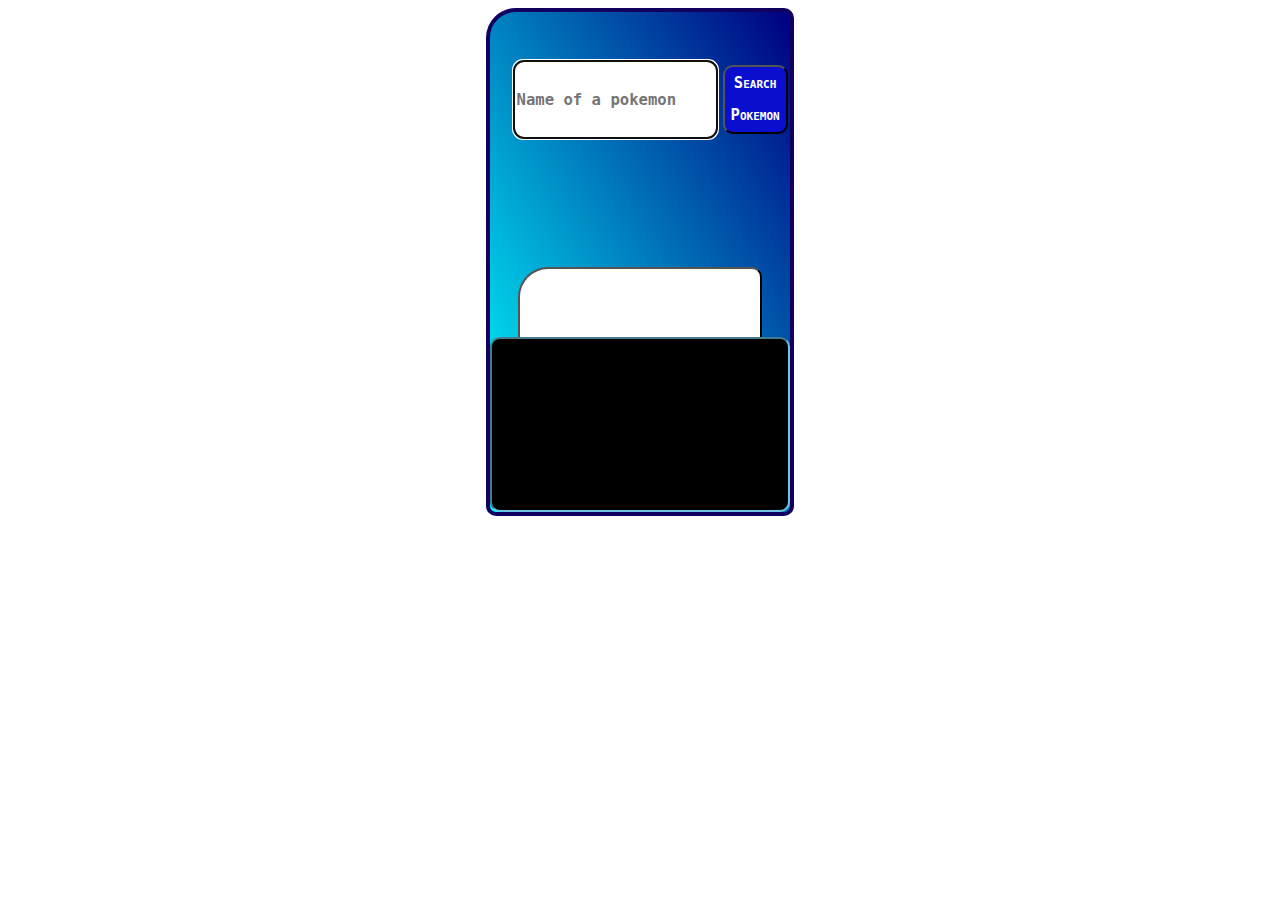
==== pokemon.html @ 28681f76 "Add files via upload" ====
<!-- 

    HTML 4pts
    1. Add a link to a stylesheet.
    2. Add a link to a script file.
    3. Think of a structure to showcase the moves of the pokemon.
    4. Build a pokedex out of html elements.

    JS 6pts
    1. Add to the JS the way to retrieve the first 4 moves from a pokemon and append them to the html content. worths 4pts
    2. Add a way to Capitalize the name of the Pokemon. worths 2pts.

    CSS 10pts
    1. Style a pokedex out of html elements. It can be however you want. 
    2. Style a section in the pokedex leaving room for the name of a pokemon.
    3. Style a section in the pokedex leaving room for the image of a pokemon.
    4. Create a section in the pokedex leving room for the moveset of the pokemon.
    5. Add animations to the image of the pokemon so it seems it's alive.
    6. Change the font and the style of the name of the pokemon.
    7. Change the font, the background and the styles of the moveset section and the moves.
    8. Center the pokedex in the body of the html document by using display flex.
    9. Position the elements inside the pokedex using the display flex and grid elements. worths 2pts.

 -->

<!DOCTYPE html>
<html>
    <head>
        <title>Pokedex</title>
        <link href="css/style.css" rel="stylesheet" type="text/css" />
    </head>
    <body>
        <div class= "pokedex-body">
            <div class= "pokemon-search">
                <input class="pokemon-search-box" type="text" id="searchbar" placeholder="Name of a pokemon" autofocus>
                <button onclick="searchPokemon()">Search Pokemon</button>
            </div>
            <div class= "pokemon-name" id="parent"></div>
        <div class= "pokedex-screen">
            <p id= "img"></p>
            <p id= "image"></p>
        </div>
        <div class= "pokemon-moves" id= "moves"></div> 

        </div>
        <script src="js/script.js"></script>
    </body>
</html>
---- css/style.css ----
body {
    display: flex;
    justify-content: center;
    align-content: center;
    background-position: center;
}
.pokedex-body {
    display: grid;
    grid-template-columns: 1fr;
    grid-template-rows: 1fr 50px 100px 1fr;
    height: 500px;
    width: 300px;  
    background: linear-gradient(60deg, aqua, navy);
    border: 4px solid rgb(18, 0, 97);
    border-radius: 30px 10px 10px 10px;
}
.pokedex-screen {
    display: flex;
    flex-flow: column;
    align-content: center;
    justify-content: center;
    text-align: center;
    height: 85%;
    width: 80%;
    background-color: white;
    border: 2px outset black;
    border-radius: 30px 10px 10px 10px;
    margin-top: 10%;
    margin-left: auto;
    margin-right: auto;
    margin-bottom: 5%;
}

#img{
  animation: bounce 0.5s;
  animation-direction: alternate;
  animation-iteration-count: infinite;
}

.pokemon-search {
    display: grid;
    grid-template-columns: 2fr 1fr;
    width: 85%;
    margin: auto;
}
.pokemon-name {
    width: 100%;
    font-weight: bolder;
    font-variant: small-caps;
    text-align: center;
    font-size: auto;
}
.pokemon-search button {
    background-color: rgb(10, 14, 206);
    border: 2px outset black;
    border-radius: 10px;
    font-family: monospace;
    font-size: larger;
    font-weight: bolder;
    font-variant: small-caps;
    margin: 5px;
    color: white;
    line-height: 2em;
}

.pokemon-search-box {
    background-color: white;
    border: 2px inset blue;
    border-radius: 10px;
    font-family: monospace;
    font-size: larger;
    font-weight: bolder;
}
.pokemon-moves{  
    background-color:black;
    border: 2px inset rgb(109, 197, 226);
    border-radius: 10px;
    color:white;
    text-align: center;  
    font-family: Trattatello, fantasy;
    font-size:smaller;
    font-weight:italic; 
}

@keyframes bounce {
    from { transform: translate3d(0, 0, 0);     }
    to   { transform: translate3d(0, 5px, 0); }
  }
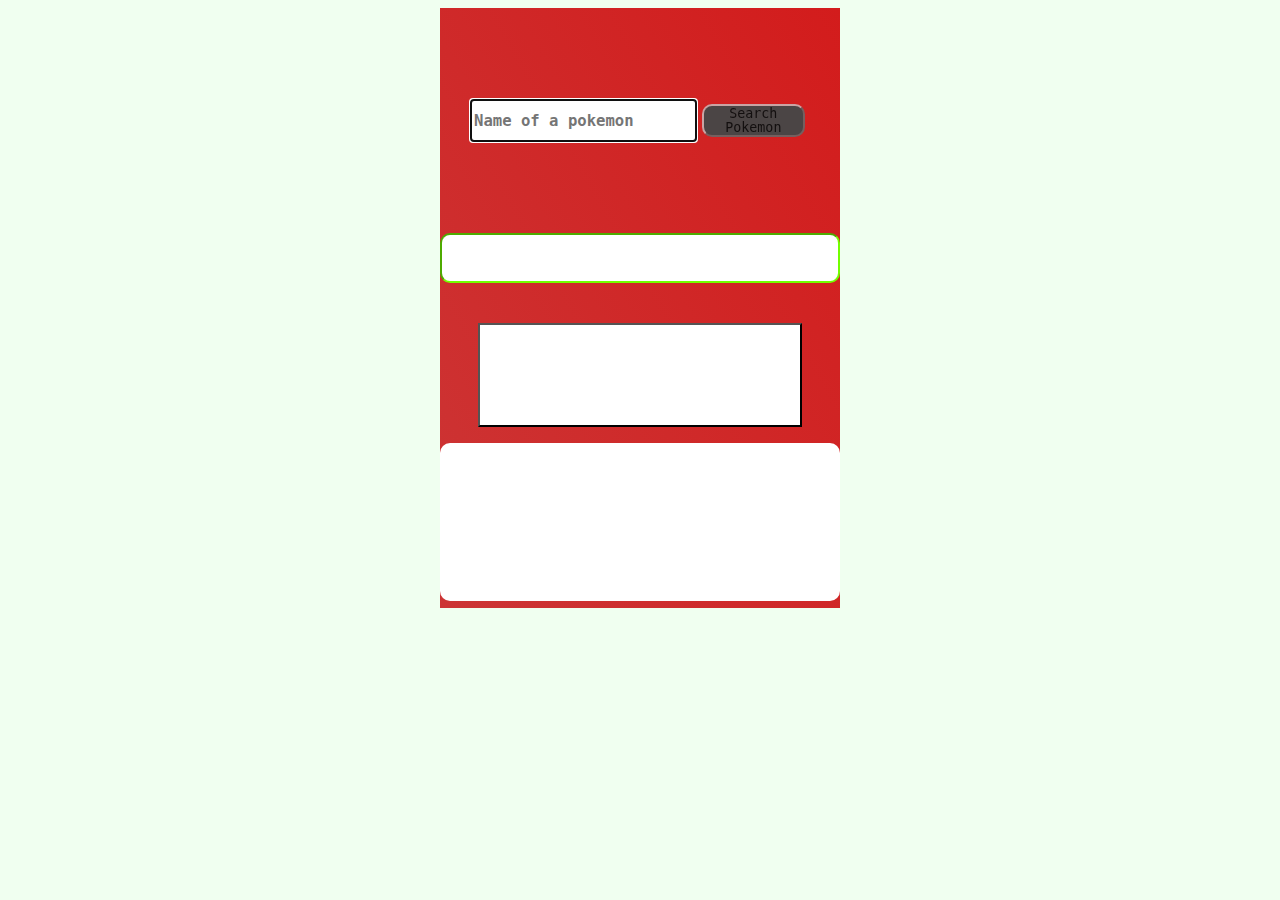
==== commit 9dab1fc3: "Add files via upload" ====
--- a/pokemon.html
+++ b/pokemon.html
@@ -27,7 +27,7 @@
 <html>
     <head>
         <title>Pokedex</title>
-        <link href="css/style.css" rel="stylesheet" type="text/css" />
+        <link href="css_pokemon/style.css" rel="stylesheet" type="text/css" />
     </head>
     <body>
         <div class= "pokedex-body">
@@ -43,6 +43,6 @@
         <div class= "pokemon-moves" id= "moves"></div> 
 
         </div>
-        <script src="js/script.js"></script>
+        <script src="js_pokemon/script.js"></script>
     </body>
 </html>--- a/css_pokemon/style.css
+++ b/css_pokemon/style.css
@@ -0,0 +1,98 @@
+body {
+    display: flex;
+    justify-content: center;
+    align-content: center;
+    background-position: center;
+}
+.pokedex-body {
+    display: grid;
+    grid-template-columns: 1fr;
+    grid-template-rows: 1fr 50px 100px 1fr;
+    height: 600px;
+    width: 400px;  
+    background: linear-gradient(60deg, rgb(204, 53, 53), rgb(211, 28, 28));
+}
+.pokedex-screen {
+    display: flex;
+    flex-flow: column;
+    align-content: center;
+    justify-content: center;
+    text-align: center;
+    height: 100%;
+    width: 80%;
+    background-color: white;
+    border: 2px outset black;
+    margin-top: 10%;
+    margin-left: auto;
+    margin-right: auto;
+    margin-bottom: 5%;
+    flex-direction: row-reverse;
+}
+
+#img{
+  animation: bounce 0.5s;
+  animation-direction: alternate;
+  animation-iteration-count: infinite;
+  transform: rotate3d(90deg);
+}
+
+#image{
+    animation: bounce 0.5s;
+    animation-direction: alternate-reverse;
+    animation-iteration-count: infinite;
+  }
+
+.pokemon-search {
+    display: grid;
+    grid-template-columns: 2fr 1fr;
+    width: 85%;
+    margin: auto;
+}
+.pokemon-name {
+    background-color: white;
+    border: 2px inset rgb(115, 255, 0);
+    border-radius: 10px;
+    font-weight: bolder;
+    font-variant: small-caps;
+    text-align: center;
+    font-size: auto;
+}
+.pokemon-search button {
+    background-color: rgb(75, 69, 69);
+    border: 2px outset rgb(201, 164, 164);
+    border-radius: 10px;
+    font-family: monospace;
+    margin: 5px;
+    color: rgb(19, 15, 15);
+    line-height: 1em;
+}
+
+.pokemon-search-box {
+    background-color: white;
+    font-family: monospace;
+    font-size: larger;
+    font-weight: bolder;
+}
+.pokemon-moves{  
+    background-color:rgb(255, 255, 255);
+    border-radius: 10px;
+    color:rgb(0, 0, 0);
+    text-align: center;  
+    font-family: Trattatello, fantasy;
+    font-size:smaller;
+    font-weight:italic;
+    height: 70%;
+    width: 100%;
+    margin-top: 15%;
+    margin-left: auto;
+    margin-right: auto;
+    margin-bottom: 5%;
+}
+
+@keyframes bounce {
+    from { transform: translate3d(0, 0, 0);     }
+    to   { transform: translate3d(0, 5px, 0); }
+  }
+html {
+    background-color: honeydew;
+  }